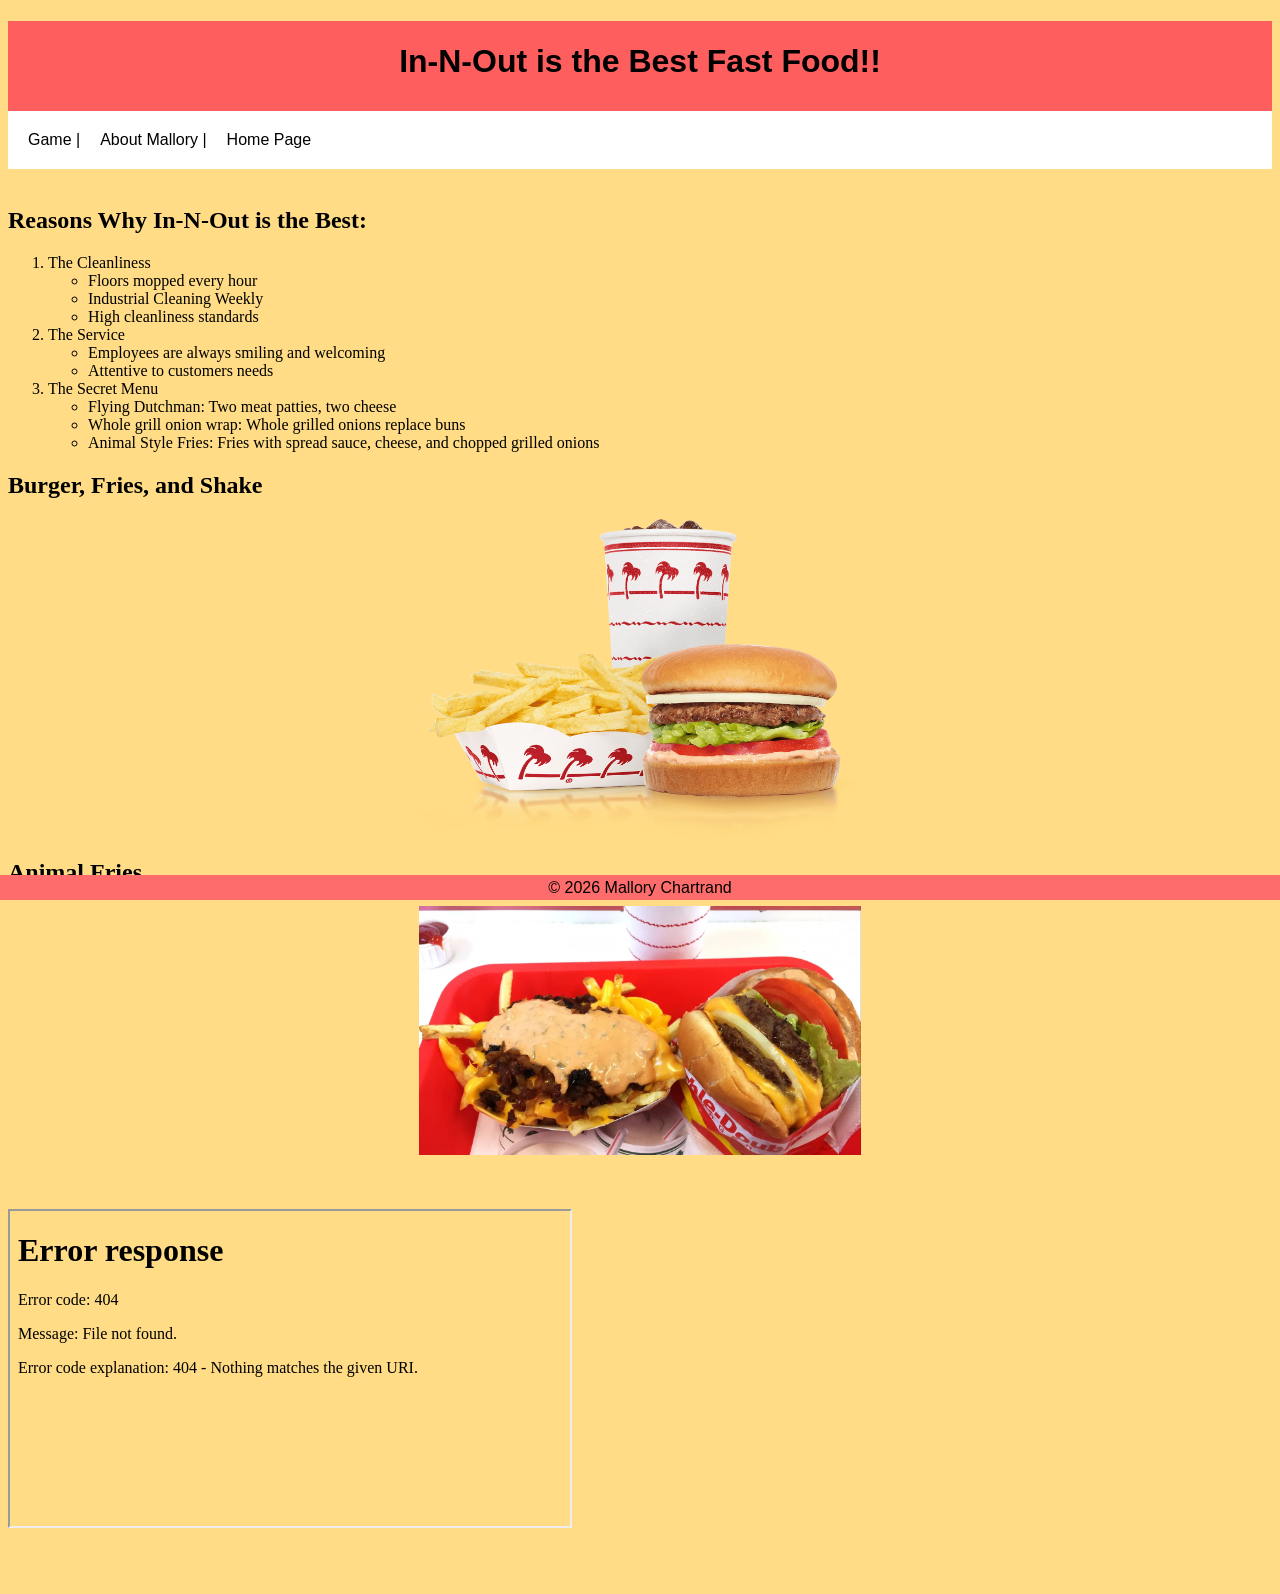
==== fromscratch.html @ 42e84ac5 "Add files via upload" ====
<!DOCTYPE html>
<html lang="en">
<head>
   <meta charset="UTF-8">
   <meta name="viewport" content="width=device-width, initial-scale=1.0">
   <title>Document</title>
    <link rel="stylesheet" type="text/css" href = "css/mystyles.css">
</head>
<body>
   <div class = "common header">
<h1> In-N-Out is the Best Fast Food!! </h1>
</div>
<nav class = "common">
   <a href = "../snakegame.html">Game |</a>
    <a href = "../index.html"> About Mallory  |</a>
   <a href = "#">Home Page</a>


</nav>
   <div class = "commonmainbody">
   <br>
   <h2> Reasons Why In-N-Out is the Best:</h2>
   <ol>
  <li>The Cleanliness</li>
  <ul>
      <li>Floors mopped every hour</li>
      <li>Industrial Cleaning Weekly</li>
      <li>High cleanliness standards</li>

    </ul>
  <li>The Service
    <ul>
      <li>Employees are always smiling and welcoming</li>
      <li>Attentive to customers needs</li>
    </ul>
  </li>
  <li>The Secret Menu
    <ul>
      <li>Flying Dutchman: Two meat patties, two cheese</li>
      <li>Whole grill onion wrap: Whole grilled onions replace buns</li>
      <li>Animal Style Fries: Fries with spread sauce, cheese, and chopped grilled onions</li>
    </ul>
</li>
</ol>
   <h2>Burger, Fries, and Shake</h2>
   <img src="assets/img/inoimage.png" width ="300">
   <h2>Animal Fries</h2>
   <img src="assets/img/animal fries.webp" width = "300">
   
   <br><br><br>
   <iframe 
    width="560" 
    height="315" 
    src="<iframe width="560" height="315" src="https://www.youtube.com/embed/Xngfshnwm9s?si=kU57ZxCJck-f5zxZ" </iframe>" 
    title="YouTube video player" 
    frameborder="0" 
    allow="accelerometer; autoplay; clipboard-write; encrypted-media; gyroscope; picture-in-picture" 
    allowfullscreen>
</iframe>
<br><br><br><br>
</div>
<div class='tableauPlaceholder' id='viz1776140179814' style='position: relative'><noscript><a href='#'><img alt=' ' src='https:&#47;&#47;public.tableau.com&#47;static&#47;images&#47;KT&#47;KTP39ZXMZ&#47;1_rss.png' style='border: none' /></a></noscript><object class='tableauViz'  style='display:none;'><param name='host_url' value='https%3A%2F%2Fpublic.tableau.com%2F' /> <param name='embed_code_version' value='3' /> <param name='path' value='shared&#47;KTP39ZXMZ' /> <param name='toolbar' value='yes' /><param name='static_image' value='https:&#47;&#47;public.tableau.com&#47;static&#47;images&#47;KT&#47;KTP39ZXMZ&#47;1.png' /> <param name='animate_transition' value='yes' /><param name='display_static_image' value='yes' /><param name='display_spinner' value='yes' /><param name='display_overlay' value='yes' /><param name='display_count' value='yes' /><param name='language' value='en-US' /></object></div>                <script type='text/javascript'>                    var divElement = document.getElementById('viz1776140179814');                    var vizElement = divElement.getElementsByTagName('object')[0];                    if ( divElement.offsetWidth > 800 ) { vizElement.style.width='1000px';vizElement.style.height='1050px';} else if ( divElement.offsetWidth > 500 ) { vizElement.style.width='1000px';vizElement.style.height='1050px';} else { vizElement.style.width='100%';vizElement.style.height='1750px';}                     var scriptElement = document.createElement('script');                    scriptElement.src = 'https://public.tableau.com/javascripts/api/viz_v1.js';                    vizElement.parentNode.insertBefore(scriptElement, vizElement);                </script>
<div class = " common footer">
   &copy; 2026 Mallory Chartrand
   </div>


</body>
</html>
---- css/mystyles.css ----
body{
   background-color:rgb(255, 220, 133);
}
.header{
   background-color: rgb(255, 94, 94);
   color: black;
   height: 90px;
   line-height: 80px;
   text-align: center;
}
.mainbody{background-color: antiquewhite;
}
img{
   display: block;
   width: 35%;
   margin-left: auto;
   margin-right: auto;
}


.footer{
   background-color: rgb(255, 108, 108);
   color: black;
   height: 25px;
   line-height: 25px;
   position: fixed;
   bottom: 0px;
   right: 0px;
   left: 0px;
   text-align: center;
}
.common{
   text-align: center;
   font-family:'Gill Sans', 'Gill Sans MT', Calibri, 'Trebuchet MS', sans-serif;
}
nav{
   background-color:rgb(255, 255, 255);
   padding: 10px;
   overflow: hidden;
}
nav a{
   color:black;
   padding: 10px;
   text-decoration: none;
   font-size: 16px;
   float:left;
}
nav a:hover{
   background-color:aliceblue;


}
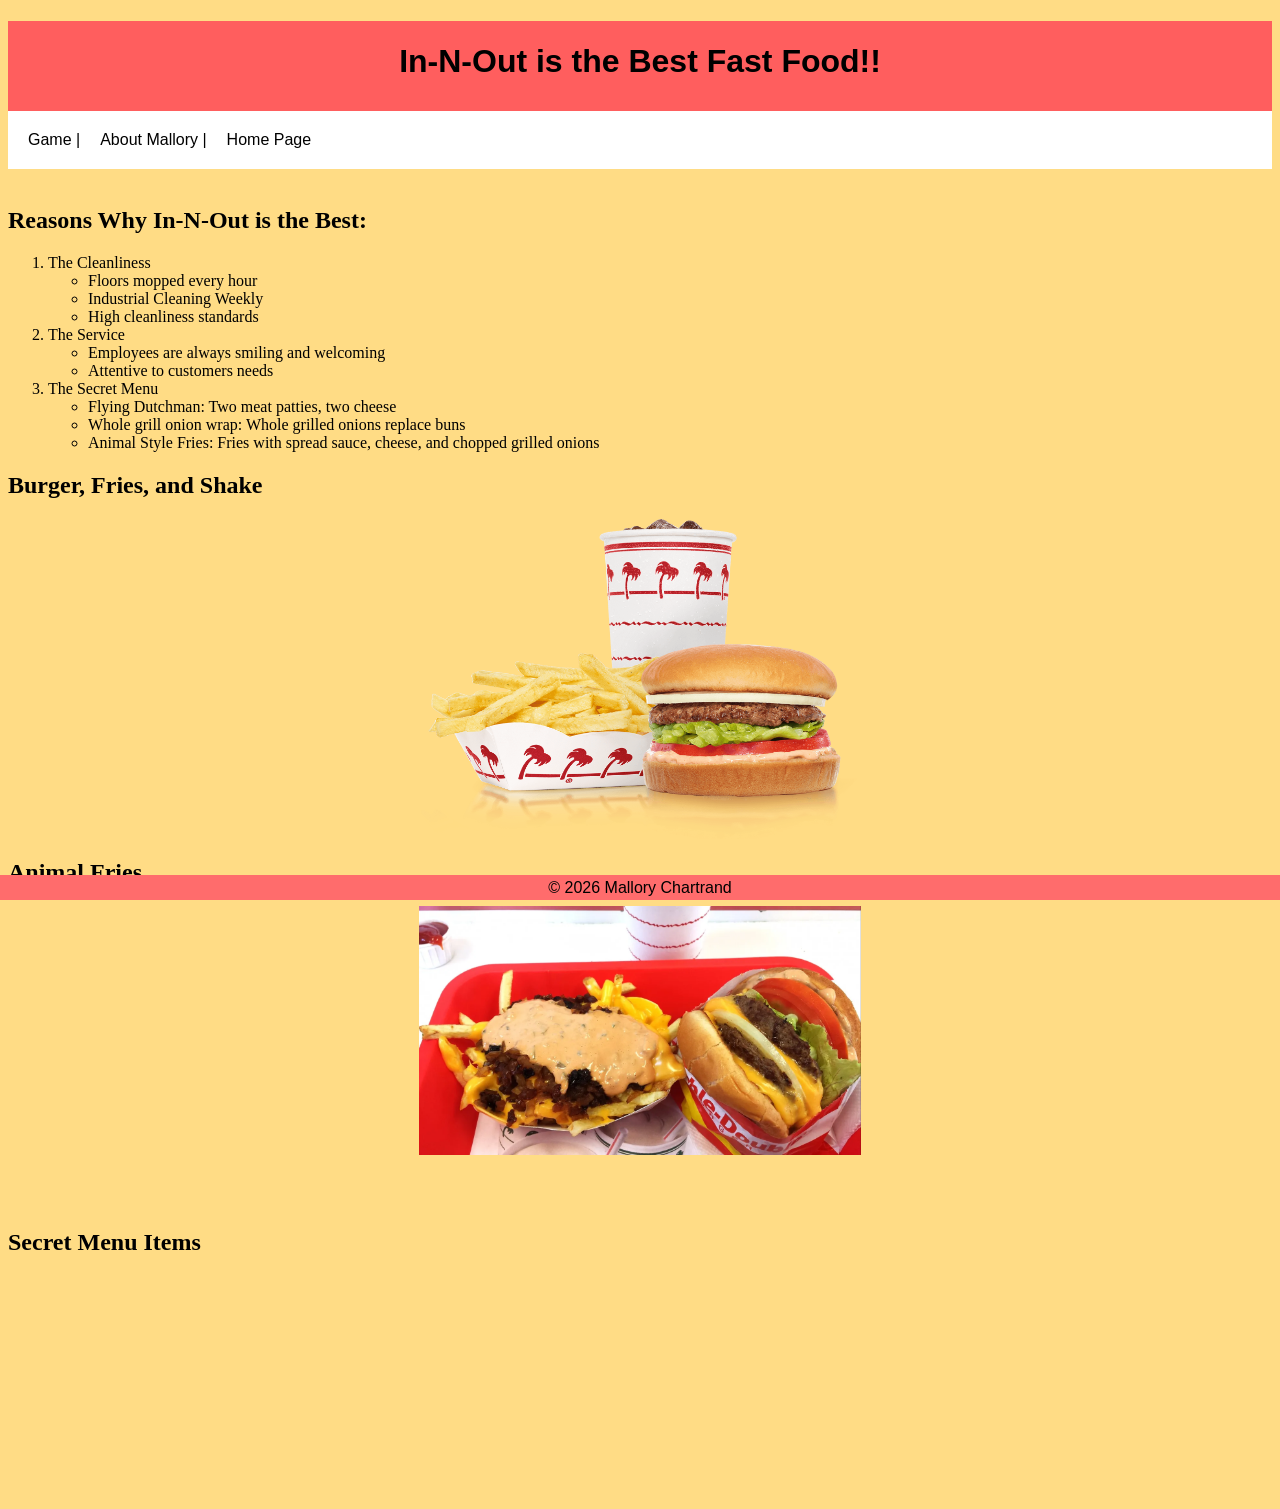
==== commit a5d8228f: "Add files via upload" ====
--- a/fromscratch.html
+++ b/fromscratch.html
@@ -11,8 +11,8 @@
 <h1> In-N-Out is the Best Fast Food!! </h1>
 </div>
 <nav class = "common">
-   <a href = "../snakegame.html">Game |</a>
-    <a href = "../index.html"> About Mallory  |</a>
+   <a href = "snakegame.html">Game |</a>
+    <a href = "index.html"> About Mallory  |</a>
    <a href = "#">Home Page</a>
 
 
@@ -46,17 +46,18 @@
    <img src="assets/img/inoimage.png" width ="300">
    <h2>Animal Fries</h2>
    <img src="assets/img/animal fries.webp" width = "300">
-   
    <br><br><br>
-   <iframe 
-    width="560" 
-    height="315" 
-    src="<iframe width="560" height="315" src="https://www.youtube.com/embed/Xngfshnwm9s?si=kU57ZxCJck-f5zxZ" </iframe>" 
-    title="YouTube video player" 
-    frameborder="0" 
-    allow="accelerometer; autoplay; clipboard-write; encrypted-media; gyroscope; picture-in-picture" 
-    allowfullscreen>
-</iframe>
+ <h2> Secret Menu Items</h2>
+ <div class="video-container">
+    <iframe 
+        src="https://www.youtube.com/embed/hR2QwcZMhRE" 
+        title="YouTube video player" 
+        frameborder="0" 
+        allow="accelerometer; autoplay; clipboard-write; encrypted-media; gyroscope; picture-in-picture; web-share" 
+        referrerpolicy="strict-origin-when-cross-origin" 
+        allowfullscreen>
+    </iframe>
+</div>
 <br><br><br><br>
 </div>
 <div class='tableauPlaceholder' id='viz1776140179814' style='position: relative'><noscript><a href='#'><img alt=' ' src='https:&#47;&#47;public.tableau.com&#47;static&#47;images&#47;KT&#47;KTP39ZXMZ&#47;1_rss.png' style='border: none' /></a></noscript><object class='tableauViz'  style='display:none;'><param name='host_url' value='https%3A%2F%2Fpublic.tableau.com%2F' /> <param name='embed_code_version' value='3' /> <param name='path' value='shared&#47;KTP39ZXMZ' /> <param name='toolbar' value='yes' /><param name='static_image' value='https:&#47;&#47;public.tableau.com&#47;static&#47;images&#47;KT&#47;KTP39ZXMZ&#47;1.png' /> <param name='animate_transition' value='yes' /><param name='display_static_image' value='yes' /><param name='display_spinner' value='yes' /><param name='display_overlay' value='yes' /><param name='display_count' value='yes' /><param name='language' value='en-US' /></object></div>                <script type='text/javascript'>                    var divElement = document.getElementById('viz1776140179814');                    var vizElement = divElement.getElementsByTagName('object')[0];                    if ( divElement.offsetWidth > 800 ) { vizElement.style.width='1000px';vizElement.style.height='1050px';} else if ( divElement.offsetWidth > 500 ) { vizElement.style.width='1000px';vizElement.style.height='1050px';} else { vizElement.style.width='100%';vizElement.style.height='1750px';}                     var scriptElement = document.createElement('script');                    scriptElement.src = 'https://public.tableau.com/javascripts/api/viz_v1.js';                    vizElement.parentNode.insertBefore(scriptElement, vizElement);                </script>
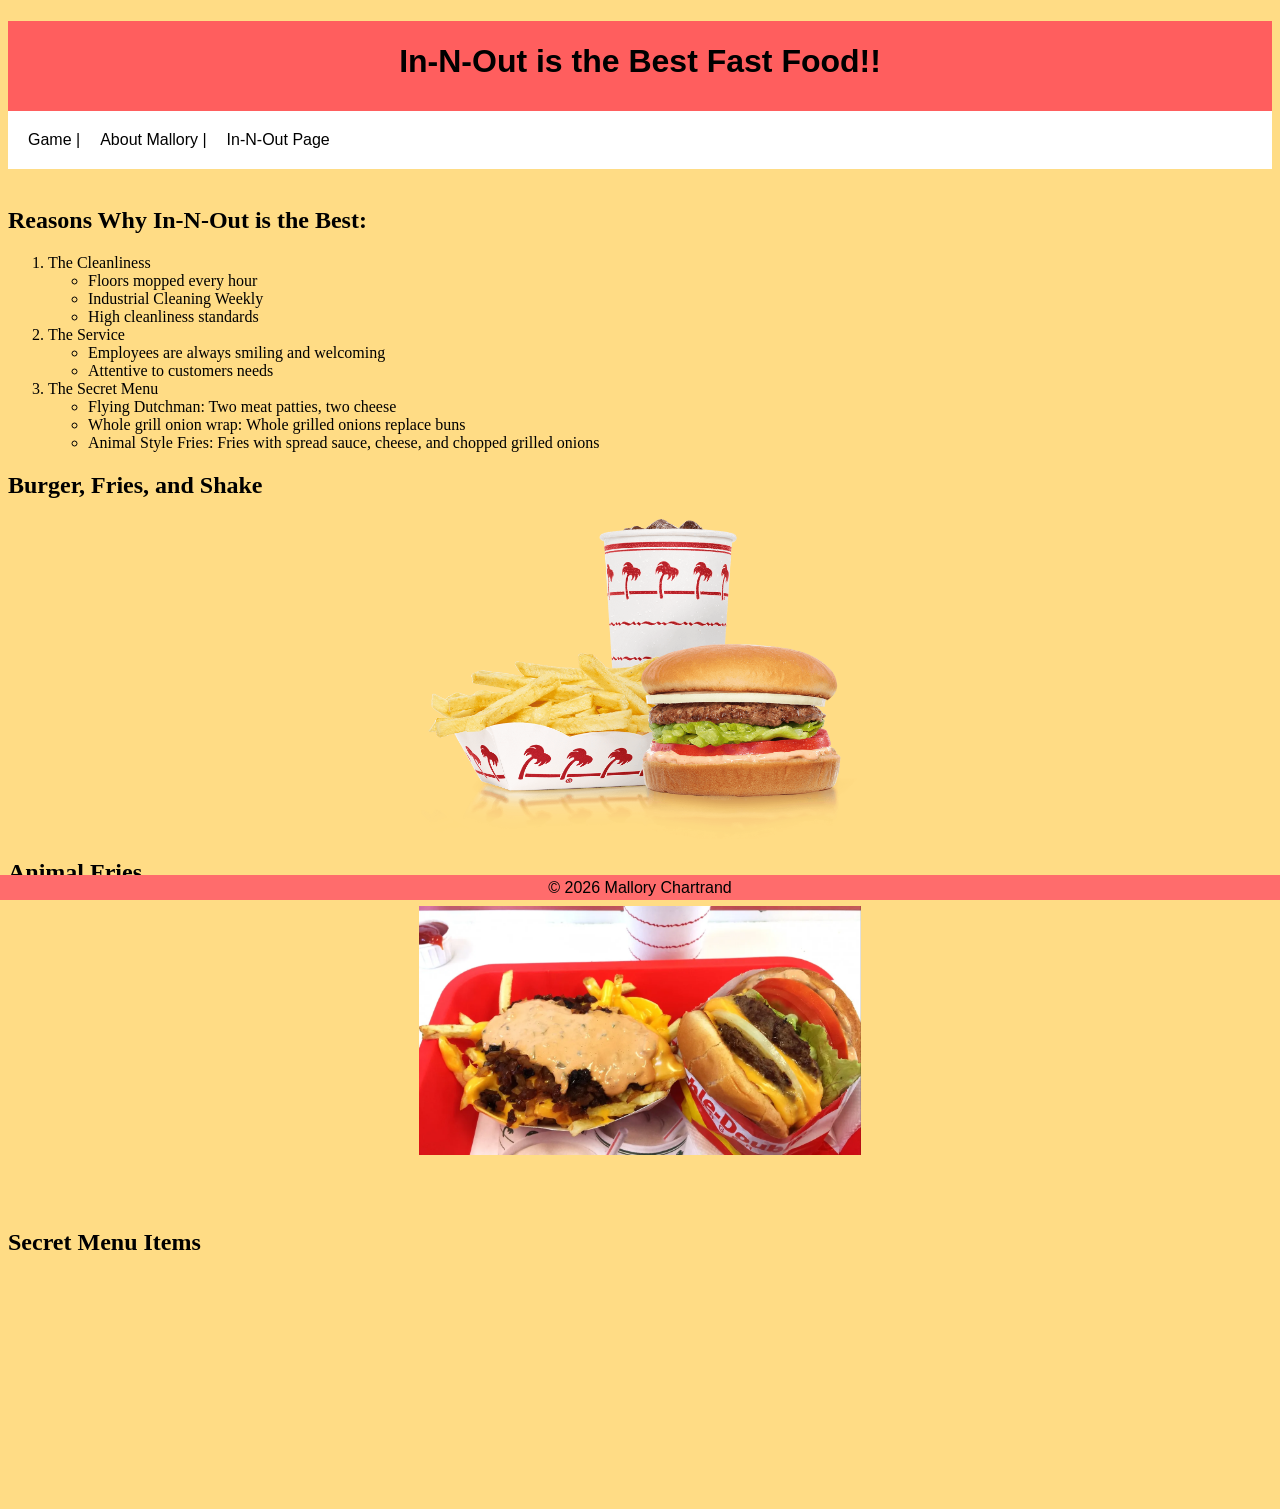
==== commit f788b262: "Add files via upload" ====
--- a/fromscratch.html
+++ b/fromscratch.html
@@ -13,7 +13,7 @@
 <nav class = "common">
    <a href = "snakegame.html">Game |</a>
     <a href = "index.html"> About Mallory  |</a>
-   <a href = "#">Home Page</a>
+   <a href = "fromscratch.html">In-N-Out Page</a>
 
 
 </nav>
